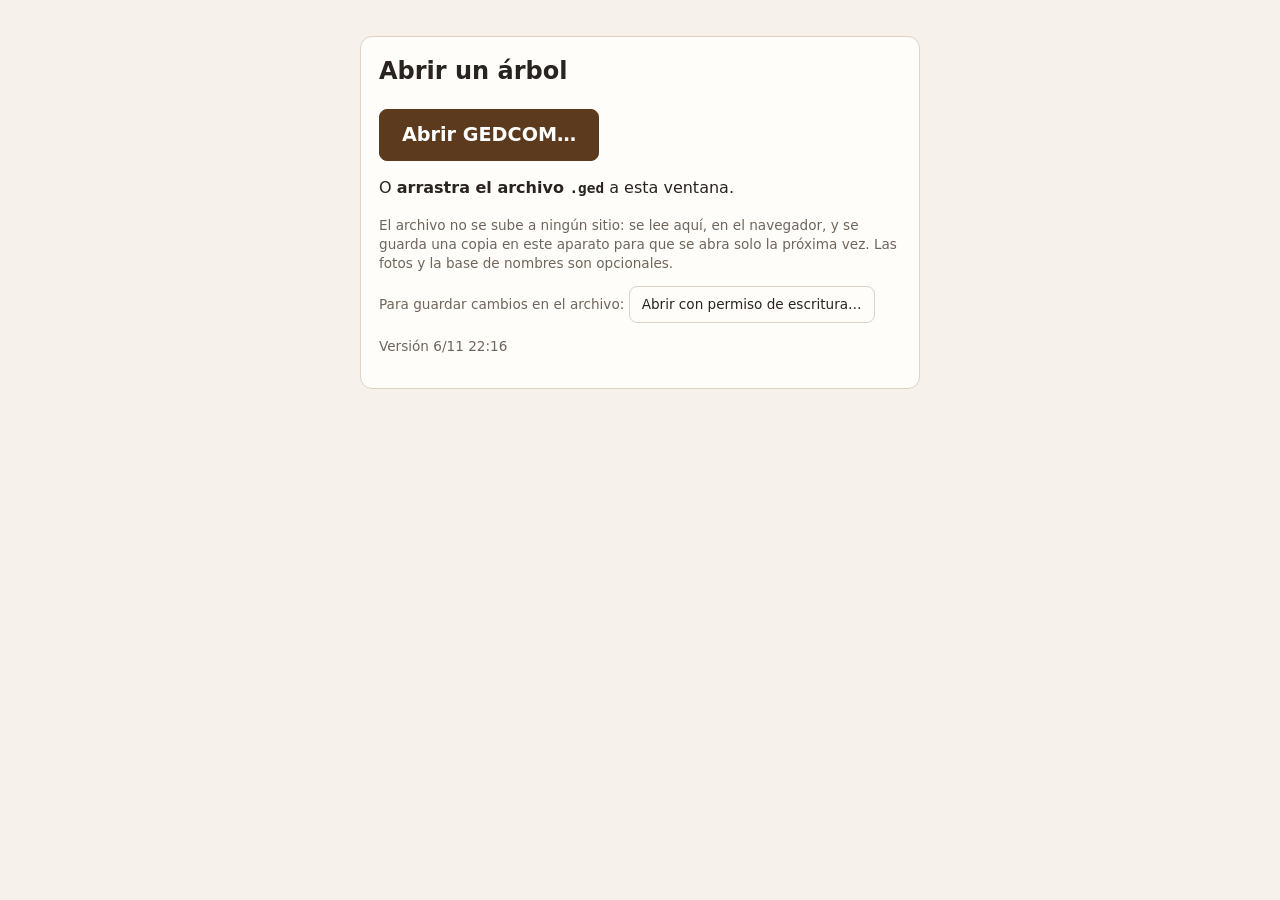
==== index.html @ 0ccf4cbb "Visor: al pulsar un nombre, el texto va a donde sale y resalta todas sus apariciones, con grafías an" ====
<!doctype html>
<html lang="es">
<head>
<meta charset="utf-8">
<meta name="viewport" content="width=device-width,initial-scale=1,viewport-fit=cover">
<meta name="theme-color" content="#5b3a1e">
<meta name="referrer" content="no-referrer">
<title>Árbol</title>
<link rel="manifest" href="manifest.webmanifest">
<link rel="apple-touch-icon" href="icono-192.png">
<link rel="stylesheet" href="app.css?v=202611062216">
<link rel="icon" href="data:image/svg+xml,%3Csvg xmlns='http://www.w3.org/2000/svg' viewBox='0 0 32 32'%3E%3Ccircle cx='16' cy='11' r='9' fill='%235b8a3a'/%3E%3Crect x='14' y='17' width='4' height='12' fill='%235b3a1e'/%3E%3C/svg%3E">
</head>
<body>
<header id="cabecera" hidden>
  <a class="logo" href="#/" title="Buscar">Árbol</a>
  <span id="version"></span>
  <input id="q" type="search" placeholder="Persona o documento: maria fernandez jubia 1734 (Intro: también en documentos)" autocomplete="off" autocapitalize="off" spellcheck="false" enterkeyhint="search">
  <span class="modos-cab">
    <button class="boton-cab modo" data-modo="familia" title="Vista de familia"><svg viewBox="0 0 24 24" aria-hidden="true" fill="currentColor"><circle cx="7" cy="5.5" r="2.6"/><path d="M2.8 16v-4.2A3.2 3.2 0 0 1 6 8.6h2a3.2 3.2 0 0 1 3.2 3.2V16z"/><circle cx="17" cy="5.5" r="2.6"/><path d="M12.8 16v-4.2A3.2 3.2 0 0 1 16 8.6h2a3.2 3.2 0 0 1 3.2 3.2V16z"/><circle cx="12" cy="15" r="2"/><path d="M8.8 22.5v-2.6a2.4 2.4 0 0 1 2.4-2.4h1.6a2.4 2.4 0 0 1 2.4 2.4v2.6z"/></svg><span>Familia</span></button>
    <button class="boton-cab modo" data-modo="arbol" title="Vista de árbol"><svg viewBox="0 0 24 24" aria-hidden="true"><g fill="none" stroke="currentColor" stroke-width="1.6"><path d="M4.5 6.5v2.5h5V6.5M14.5 6.5v2.5h5V6.5M7 9v3.5h10V9M12 12.5v3.5"/></g><g fill="currentColor"><circle cx="4.5" cy="4.5" r="2.2"/><circle cx="9.5" cy="4.5" r="2.2"/><circle cx="14.5" cy="4.5" r="2.2"/><circle cx="19.5" cy="4.5" r="2.2"/><circle cx="12" cy="19" r="2.8"/></g></svg><span>Árbol</span></button>
  </span>
  <span id="raices"></span>
  <button class="boton-cab" id="b-deshacer" hidden aria-label="Deshacer">↶</button>
  <button class="boton-cab editar" id="b-editar" hidden><svg viewBox="0 0 24 24" aria-hidden="true" fill="currentColor"><path d="M3 17.25V21h3.75L17.8 9.94l-3.75-3.75zM20.7 7.04a1 1 0 0 0 0-1.41l-2.34-2.34a1 1 0 0 0-1.41 0l-1.83 1.83 3.75 3.75z"/></svg><span>Editar</span></button>
  <a class="boton-cab" href="#/estadisticas" title="Estadísticas del árbol">📊</a>
  <a class="boton-cab" href="#/ajustes" title="Ajustes y abrir otro GEDCOM">⚙</a>
  <span id="estado"></span>
</header>
<main id="main"><div class="caja"><p class="cargando">Abriendo…</p></div></main>
<div id="visor" hidden></div>
<div id="dialogo" hidden></div>
<div id="flotante" hidden></div>
<noscript>Esta página necesita JavaScript.</noscript>
<script type="module" src="js/app.js?v=202611062216"></script>
</body>
</html>
---- app.css ----
:root {
  --fondo: #f6f1ea; --papel: #fffdf9; --tinta: #2a2420; --suave: #6f655c; --linea: #ddd2c4;
  --acento: #5b3a1e; --acento2: #8a5a2b; --h: #2f6690; --m: #a23b72; --u: #888;
  --hb: #eaf2f8; --mb: #f8ecf2; --ub: #f1f1f1; --aviso: #b00020; --ok: #2e7d32;
  color-scheme: light;
}
@media (prefers-color-scheme: dark) {
  :root:not([data-theme="light"]) {
    --fondo: #1c1916; --papel: #26221e; --tinta: #eee6dc; --suave: #b0a497; --linea: #3d3630;
    --acento: #d9a46c; --acento2: #e7b884; --h: #7fb3e0; --m: #e48bb8; --u: #aaa;
    --hb: #1f2b36; --mb: #35222c; --ub: #2c2c2c; --aviso: #ff6b81; --ok: #81c784;
    color-scheme: dark;
  }
}
:root[data-theme="dark"] {
  --fondo: #1c1916; --papel: #26221e; --tinta: #eee6dc; --suave: #b0a497; --linea: #3d3630;
  --acento: #d9a46c; --acento2: #e7b884; --h: #7fb3e0; --m: #e48bb8; --u: #aaa;
  --hb: #1f2b36; --mb: #35222c; --ub: #2c2c2c; --aviso: #ff6b81; --ok: #81c784;
  color-scheme: dark;
}
* { box-sizing: border-box; }
[hidden] { display: none !important; }
html { -webkit-text-size-adjust: 100%; }
body { margin: 0; background: var(--fondo); color: var(--tinta); font: 16px/1.4 system-ui, -apple-system, "Segoe UI", Roboto, sans-serif; }
body.con-visor { overflow: hidden; }
a { color: var(--acento2); }
code { font-size: .9em; word-break: break-all; }
button, .boton { font: inherit; padding: 8px 12px; border-radius: 8px; border: 1px solid var(--linea); background: var(--papel); color: var(--tinta); cursor: pointer; text-decoration: none; display: inline-block; }
button:disabled { opacity: .35; cursor: default; }
button.principal { background: var(--acento); color: #fff; border-color: var(--acento); font-weight: 600; }
input, select { font: inherit; width: 100%; padding: 9px 10px; border: 1px solid var(--linea); border-radius: 8px; background: var(--papel); color: var(--tinta); }
label { display: block; font-size: .85em; color: var(--suave); margin: 10px 0; }
label input, label select { margin-top: 4px; font-size: 16px; }
.peq { font-size: .85em; color: var(--suave); }
.aviso { color: var(--aviso); }
.nada { color: var(--suave); font-style: italic; margin: 8px 0; }
.cargando::before { content: ""; display: inline-block; width: 14px; height: 14px; margin-right: 8px; border: 2px solid var(--linea); border-top-color: var(--acento); border-radius: 50%; animation: gira 0.8s linear infinite; vertical-align: -2px; }
@keyframes gira { to { transform: rotate(360deg); } }

header { position: sticky; top: 0; z-index: 10; display: flex; gap: 6px; align-items: center; padding: 8px 16px; padding-top: max(8px, env(safe-area-inset-top)); background: var(--acento); }
header .logo { color: #fff; font-weight: 700; text-decoration: none; font-size: 1.05em; }
header input { flex: 1; min-width: 0; border: 0; font-size: 16px; }
.boton-cab { color: #fff; text-decoration: none; min-width: 34px; height: 38px; display: grid; place-items: center; border-radius: 8px; background: rgba(255,255,255,.15); font-weight: 600; }
#raices { display: contents; }
.acciones { margin: 12px 0 0; }
.acciones button { font-size: .9em; }
label.boton { color: inherit; font-size: 1em; margin: 0; }
label.boton.principal { background: var(--acento); color: #fff; border-color: var(--acento); font-weight: 600; }
#estado { position: absolute; right: 16px; bottom: -18px; font-size: .75em; color: var(--aviso); }
main { max-width: 1150px; margin: 0 auto; padding: 12px 16px 60px; }
.caja { max-width: 560px; margin: 24px auto; background: var(--papel); padding: 18px; border-radius: 12px; border: 1px solid var(--linea); }
.caja h2 { margin-top: 0; }

/* Buscador */
.filtros { display: grid; grid-template-columns: 2fr 1fr 1fr 2fr; gap: 8px; }
.filtros label { margin: 0 0 8px; }
@media (max-width: 640px) { .filtros { grid-template-columns: 1fr 1fr; } .filtros label:first-child, .filtros label:last-child { grid-column: span 2; } }
.filtros.arbol { grid-template-columns: 1.3fr 1.6fr 1.6fr 1fr 1fr 1.8fr; }
@media (max-width: 760px) { .filtros.arbol { grid-template-columns: 1fr 1fr; } .filtros.arbol label:first-child { grid-column: auto; } .filtros.arbol label:nth-child(3), .filtros.arbol label:last-child { grid-column: span 2; } }
.cuenta { color: var(--suave); font-size: .9em; margin: 6px 0; }
.lista { display: grid; grid-template-columns: repeat(auto-fill, minmax(280px, 1fr)); gap: 8px; }
.inicio { text-align: center; margin-top: 30px; color: var(--suave); }
.tarjeta-enlace { display: inline-block; margin: 6px; padding: 10px 14px; border-radius: 10px; background: var(--papel); border: 1px solid var(--linea); text-decoration: none; color: var(--tinta); font-weight: 600; }

/* Tarjetas de persona */
.tarjeta { display: flex; flex-direction: column; gap: 1px; padding: 9px 12px; border-radius: 10px; background: var(--papel); border: 1px solid var(--linea); border-left: 5px solid var(--u); text-decoration: none; color: var(--tinta); min-height: 54px; position: relative; }
.tarjeta:hover { border-color: var(--acento2); }
.tarjeta.sM { border-left-color: var(--h); } .tarjeta.sF { border-left-color: var(--m); }
.tarjeta.grande.sM { background: var(--hb); } .tarjeta.grande.sF { background: var(--mb); } .tarjeta.grande.sU { background: var(--ub); }
.tarjeta.grande { padding: 14px 16px; } .tarjeta.grande .nom { font-size: 1.3em; }
.tarjeta.vacia { color: var(--suave); font-style: italic; border-style: dashed; justify-content: center; }
.tarjeta .rol { font-size: .72em; text-transform: uppercase; letter-spacing: .04em; color: var(--suave); }
.tarjeta .nom b { font-weight: 650; }
.tarjeta .vida { font-size: .85em; color: var(--suave); }
.tarjeta .insig { display: flex; flex-wrap: wrap; gap: 4px; }
.tarjeta .insig:empty { display: none; }
.ahn { font-size: .7em; background: var(--acento); color: #fff; padding: 1px 5px; border-radius: 6px; white-space: nowrap; }

/* Vista de familia */
.familia { display: grid; grid-template-columns: 1fr 1.4fr; gap: 16px; align-items: start; }
.familia h3 { margin: 4px 0 8px; font-size: .9em; text-transform: uppercase; letter-spacing: .05em; color: var(--suave); }
.familia h4 { margin: 10px 0 6px; font-size: .85em; color: var(--suave); }
.col-padres { order: 2; } .col-centro { order: 1; }
.pareja { display: grid; grid-template-columns: 1fr 1fr; gap: 6px; }
.boda { margin: 4px 0 10px; font-size: .88em; color: var(--suave); }
.union { margin-top: 10px; padding: 10px; border: 1px solid var(--linea); border-radius: 12px; background: color-mix(in srgb, var(--papel) 60%, transparent); }
.hijos { display: grid; gap: 6px; padding-left: 12px; border-left: 2px solid var(--linea); }
.hijos h4 { margin: 4px 0 0; }
.hermanos { margin-top: 12px; } .hermanos summary { cursor: pointer; color: var(--suave); font-size: .9em; margin-bottom: 6px; }
.hermanos .tarjeta { margin-bottom: 6px; }
@media (max-width: 760px) {
  .familia { grid-template-columns: 1fr; gap: 10px; }
  .col-padres { order: 1; } .col-centro { order: 2; }
  .pareja .tarjeta { min-height: 0; padding: 7px 9px; font-size: .92em; }
}

/* Familia / Árbol (barra de arriba) */
.modos-cab { display: flex; gap: 4px; }
button.boton-cab { border: 0; color: #fff; font: inherit; font-weight: 600; cursor: pointer; padding: 0 10px; display: flex; gap: 6px; align-items: center; }
.boton-cab svg { width: 22px; height: 22px; }
.boton-cab.modo.activo { background: #fff; color: var(--acento); }
@media (max-width: 760px) { .boton-cab.modo span, .boton-cab.editar span { display: none; } button.boton-cab { padding: 0 8px; } }
button.pest { background: none; border: 0; border-bottom: 3px solid transparent; border-radius: 0; font: inherit; cursor: pointer; }
button.pest.activa { border-bottom-color: var(--acento); }
.fila.marcada { outline: 3px solid var(--acento); }

/* Base de nombres */
.pestanas.donde { margin: 0 0 10px; border-bottom: 1px solid var(--linea); }
.filtros.nombres { grid-template-columns: 1.5fr 2fr 2fr 1fr 1fr; }
@media (max-width: 640px) { .filtros.nombres { grid-template-columns: 1fr 1fr; } .filtros.nombres label:nth-child(3) { grid-column: span 2; } }
.mencion { padding: 8px 0; border-bottom: 1px solid var(--linea); }
.mencion .ctx { font-size: .88em; color: var(--suave); font-style: italic; margin: 3px 0; overflow-wrap: anywhere; }
.mencion .botones button { font-size: .82em; padding: 3px 8px; margin-top: 4px; }
.fiab { font-size: .72em; padding: 1px 6px; border-radius: 6px; color: #fff; background: var(--u); vertical-align: 1px; }
.fiab.seguro { background: var(--ok); } .fiab.pista { background: #c77c02; }
.eventos div { padding: 3px 0; border-bottom: 1px dotted var(--linea); }
.eventos .anio { display: inline-block; min-width: 3.2em; color: var(--suave); }
.caja-base { padding: 6px 0; }

/* Edición */
#dialogo { position: fixed; inset: 0; z-index: 60; background: rgba(0,0,0,.45); overflow: auto; padding: 16px; }
.caja.dialogo { max-width: 680px; margin: 3vh auto; }
.dialogo .dos { display: grid; grid-template-columns: 1fr 1fr; gap: 0 12px; }
@media (max-width: 560px) { .dialogo .dos { grid-template-columns: 1fr; } }
.dialogo label { margin: 6px 0; }
.dialogo .ged { display: block; font-size: .8em; color: var(--ok); min-height: 1.1em; font-family: ui-monospace, monospace; }
.dialogo .ged.mal { color: var(--aviso); }
.dialogo fieldset.sexo { border: 0; padding: 0; margin: 6px 0; display: flex; gap: 14px; align-items: center; }
.dialogo fieldset.sexo legend { font-size: .85em; color: var(--suave); float: left; margin-right: 8px; }
.dialogo fieldset.sexo label { display: inline-flex; gap: 4px; align-items: center; margin: 0; color: var(--tinta); font-size: .95em; }
.dialogo fieldset.sexo input { width: auto; margin: 0; }
.dialogo .pestanas { margin-bottom: 8px; }
.elegir { display: grid; gap: 4px; max-height: 40vh; overflow: auto; }
.elegir button { text-align: left; }
.elegir .elegir-tit { margin: 4px 0 0; font-weight: 600; }
.filtros-cita { display: grid; grid-template-columns: 1.4fr .6fr .6fr 1.2fr 1fr; gap: 6px; margin: 6px 0; font-size: .9em; }
.filtros-cita input, .filtros-cita select { width: 100%; min-width: 0; }
.check-cita { display: block; margin: 4px 0 6px; font-size: .9em; }
.check-cita input { width: auto; }
.doc-cita { max-height: 50vh; overflow: auto; border: 1px solid var(--linea); border-radius: 6px; padding: 8px; margin-bottom: 8px; }
.doc-cita .tira { display: flex; flex-wrap: wrap; gap: 4px; margin-bottom: 6px; }
.doc-cita .tira button { padding: 2px 8px; }
.doc-cita .tira button.activo { background: var(--acento); color: #fff; }
.doc-cita .foto-doc img { width: 100%; border-radius: 6px; }
.doc-cita .trans-doc { font-size: .9em; margin-top: 8px; }
@media (max-width: 600px) { .filtros-cita { grid-template-columns: 1fr 1fr; } }
.avisos .aviso { margin: 4px 0; }
.avisos button { font-size: .85em; padding: 3px 8px; margin: 2px; }
button.mas { font-size: .85em; padding: 6px 10px; border-style: dashed; color: var(--acento2); background: transparent; }
.tarjeta.vacia button.mas { width: 100%; }
.familia.editando .union { border-style: dashed; }
#flotante { position: fixed; left: 50%; bottom: 20px; transform: translateX(-50%); z-index: 70; background: var(--ok); color: #fff; padding: 10px 16px; border-radius: 10px; max-width: 90vw; box-shadow: 0 4px 14px rgba(0,0,0,.25); }
#flotante.malo { background: var(--aviso); }
#b-editar.activo { background: #ffe9a8; color: #5b3a1e; }

/* Citas */
.mencion button.si { color: var(--ok); border-color: var(--ok); }

/* Copias */
.copias .fila-rev .botones { display: inline-flex; margin-left: 8px; }
.diff .cambio { padding: 4px 0 4px 12px; border-left: 2px solid var(--linea); margin: 4px 0; }
.diff pre.ged { max-height: 240px; overflow: auto; background: var(--fondo); padding: 6px; }
label.check { display: flex; gap: 8px; align-items: center; color: var(--tinta); font-size: .95em; }
label.check input { width: auto; margin: 0; }

/* Alta desde una partida: documento a la izquierda, formulario a la derecha */
.caja.dialogo.partida { max-width: 1250px; display: grid; grid-template-columns: 1fr 1fr; gap: 16px; }
.dialogo.partida .doc-lado { position: sticky; top: 0; max-height: 92vh; overflow: auto; border-right: 1px solid var(--linea); padding-right: 12px; }
.dialogo.partida .tira { display: flex; flex-wrap: wrap; gap: 4px; margin-bottom: 6px; }
.dialogo.partida .tira button { padding: 2px 8px; }
.dialogo.partida .tira button.activo { background: var(--acento); color: #fff; }
.dialogo.partida .foto-doc img { width: 100%; border-radius: 6px; }
.dialogo.partida .trans-doc { font-size: .9em; margin-top: 8px; }
.pt-persona { border-top: 1px solid var(--linea); padding: 6px 0; }
.pt-persona .dos { gap: 6px; }
.pt-persona input { margin: 4px 0; }
.pt-cab { font-size: .92em; }
.pt-elegida { font-size: .85em; color: var(--ok); }
.pt-sug { font-size: .85em; }
.pt-sug button { margin: 2px; padding: 2px 8px; }
fieldset.doc-cita { border: 1px solid var(--linea); border-radius: 8px; margin: 8px 0; }
@media (max-width: 900px) { .caja.dialogo.partida { grid-template-columns: 1fr; } .dialogo.partida .doc-lado { position: static; max-height: 50vh; border-right: 0; } }

/* Investigar */
.pruebas { margin: 0 0 8px; font-size: .9em; display: flex; flex-wrap: wrap; gap: 4px 14px; }
.pruebas .prueba { white-space: nowrap; }
.grado.gN { background: transparent; color: var(--suave); border: 1px solid var(--linea); }
.hecho .et .grado { margin: 0 0 0 6px; font-size: .72em; }
table.falta-probar { border-collapse: collapse; width: 100%; font-size: .9em; }
table.falta-probar td, table.falta-probar th { border-bottom: 1px solid var(--linea); padding: 4px 6px; text-align: left; }
table.falta-probar td.num { color: var(--suave); text-align: right; white-space: nowrap; }
table.solo-huecos tr.completo { display: none; }
.parentesco-raiz { margin: 8px 0 0; font-size: .9em; color: var(--suave); }
.parentesco-raiz b { color: var(--tinta); }
ol.camino li { margin: 3px 0; }
.crono .hecho.propio .dato { font-weight: 600; }
.crono .edad { color: var(--acento2); font-size: .85em; margin-left: 4px; }
.tarea { display: inline-block; font-size: .75em; color: #fff; background: #c77c02; border-radius: 6px; padding: 1px 6px; margin-top: 4px; }
.encaje.si { color: var(--ok); } .encaje.no { color: var(--aviso); }
.grupo-lugar { display: flex; flex-wrap: wrap; gap: 4px 14px; align-items: center; }
mark { background: #ffe9a8; color: inherit; }

/* Revisar */
.raiz-rev { display: inline-flex; gap: 8px; align-items: center; margin: 8px 0; color: var(--tinta); font-size: .95em; }
.raiz-rev select { width: auto; margin: 0; }
.fila-rev { padding: 6px 0; border-bottom: 1px solid var(--linea); }
.fila-rev .num { display: inline-block; min-width: 4em; color: var(--suave); text-align: right; margin-right: 8px; font-size: .9em; }
.fila-rev .falta { font-size: .8em; color: #fff; background: #c77c02; border-radius: 6px; padding: 1px 6px; margin-left: 6px; }
.grav { font-size: .75em; color: #fff; border-radius: 6px; padding: 1px 6px; margin-right: 6px; }
.grav.g1 { background: var(--aviso); } .grav.g2 { background: #c77c02; }
.fila-rev.dup { display: grid; grid-template-columns: 1fr 1fr auto; gap: 10px; align-items: center; }
@media (max-width: 640px) { .fila-rev.dup { grid-template-columns: 1fr; } }

/* Edición: quitar enlaces, hechos, notas, fusión */
.con-quitar { position: relative; }
.con-quitar .tarjeta { padding-right: 34px; }
button.quitar { position: absolute; top: 6px; right: 6px; width: 26px; height: 26px; padding: 0; border-radius: 50%; font-size: .8em; color: var(--aviso); background: var(--papel); border: 1px solid var(--linea); }
p.botones button.quitar { position: static; width: auto; height: auto; padding: 4px 10px; border-radius: 8px; }
.hecho .ed { grid-column: 1 / -1; display: flex; gap: 6px; }
.hecho .ed button { padding: 2px 10px; }
.nota .botones { margin-top: 6px; }
.dialogo textarea { width: 100%; font: inherit; padding: 8px; border: 1px solid var(--linea); border-radius: 8px; background: var(--papel); color: var(--tinta); }
table.fusion { width: 100%; border-collapse: collapse; font-size: .9em; margin: 10px 0; }
table.fusion th, table.fusion td { border-bottom: 1px solid var(--linea); padding: 5px 6px; text-align: left; vertical-align: top; }
table.fusion label { display: flex; gap: 6px; align-items: flex-start; margin: 0; color: var(--tinta); font-size: 1em; }
table.fusion input { width: auto; margin: 2px 0 0; }

/* Imprimir */
a.boton.imprimir { font-size: .8em; font-weight: 600; margin-left: 10px; vertical-align: middle; }
.opciones { grid-template-columns: repeat(4, 1fr); }
.opciones .ancho { grid-column: 1 / -1; }
@media (max-width: 640px) { .opciones { grid-template-columns: 1fr 1fr; } }
.previa { background: #fff; border: 1px solid var(--linea); border-radius: 8px; padding: 8px; overflow: auto; }
.previa svg { width: 100%; height: auto; display: block; }

.imprimir-vista:not([data-tipo="mural"]) .solo-mural, .imprimir-vista[data-tipo="mural"] .solo-normal, .imprimir-vista:not([data-papel="medida"]) .solo-medida { display: none; }
.opciones details { margin: 0 0 8px; font-size: .9em; }
.opciones textarea { width: 100%; font: 14px/1.4 ui-monospace, monospace; padding: 8px; border: 1px solid var(--linea); border-radius: 8px; background: var(--papel); color: var(--tinta); }
.acciones label.rotulo { display: inline-flex; gap: 6px; align-items: center; margin: 0 0 0 8px; font-size: .9em; }
.acciones label.rotulo input { width: min(340px, 60vw); padding: 6px 8px; margin: 0; }

/* Árboles */
.tit-arbol { font-size: 1.1em; margin: 4px 0 10px; }
.grafico { display: grid; grid-template-columns: repeat(5, minmax(150px, 1fr)); gap: 4px 10px; align-items: center; overflow-x: auto; }
.caja-arbol { position: relative; background: var(--papel); border: 1px solid var(--linea); border-left: 4px solid var(--u); border-radius: 8px; padding: 5px 8px; font-size: .85em; min-height: 40px; align-self: center; }
.caja-arbol.sM { border-left-color: var(--h); } .caja-arbol.sF { border-left-color: var(--m); }
.caja-arbol.vacia { border-style: dashed; color: var(--suave); background: transparent; }
.caja-arbol a { color: var(--tinta); text-decoration: none; display: flex; flex-direction: column; }
.caja-arbol .num, .fila .num { font-size: .75em; color: var(--suave); }
.caja-arbol .vida, .fila .vida { font-size: .85em; color: var(--suave); }
.caja-arbol:has(.seguir) { padding-right: 26px; }
.caja-arbol .seguir { position: absolute; right: 4px; top: 50%; transform: translateY(-50%); font-size: 1.3em; color: var(--acento2); padding: 4px; pointer-events: none; }
.ir-num { display: flex; gap: 8px; align-items: end; margin-bottom: 8px; }
.ir-num label { margin: 0; flex: 0 1 220px; }
.gen { border-bottom: 1px solid var(--linea); padding: 6px 0; }
.gen summary { cursor: pointer; padding: 4px 0; }
.fila { display: grid; grid-template-columns: 52px 1fr; gap: 0 8px; padding: 6px 4px; text-decoration: none; color: var(--tinta); border-left: 4px solid var(--u); margin: 3px 0; background: var(--papel); border-radius: 6px; }
.fila.sM { border-left-color: var(--h); } .fila.sF { border-left-color: var(--m); }
.fila .num { grid-row: span 2; align-self: center; text-align: right; font-size: .85em; }
.fila:target { outline: 2px solid var(--acento); }
ul.desc, ul.desc ul { list-style: none; padding-left: 18px; margin: 2px 0; border-left: 1px dotted var(--linea); }
ul.desc { padding-left: 0; border: 0; }
ul.desc li { margin: 4px 0; }
ul.desc a { text-decoration: none; }
ul.desc a.sM b { color: var(--h); } ul.desc a.sF b { color: var(--m); }
ul.desc summary { cursor: pointer; }

.fila { grid-template-columns: auto 1fr; }
.fila .num { min-width: 52px; }
/* Gráfico de descendientes: cada persona arriba, a la altura de su primer hijo */
.grafico-desc { overflow-x: auto; padding: 4px 0 10px; }
.grafico-desc .dn { display: flex; align-items: flex-start; }
.grafico-desc .caja-arbol { display: flex; flex-direction: column; text-decoration: none; color: var(--tinta); width: 200px; margin: 3px 0; flex: none; align-self: flex-start; }
.grafico-desc .cony { font-size: .8em; color: var(--suave); }
.grafico-desc .mas-desc { font-size: .78em; color: var(--acento2); }
.grafico-desc .ch { display: flex; flex-direction: column; padding-left: 14px; position: relative; }
.grafico-desc .ch::before { content: ''; position: absolute; left: 0; top: 24px; width: 14px; border-top: 1px solid var(--linea); }
.grafico-desc .ch > .dn { position: relative; padding-left: 14px; }
.grafico-desc .ch > .dn::before { content: ''; position: absolute; left: 0; top: 0; bottom: 0; border-left: 1px solid var(--linea); }
.grafico-desc .ch > .dn:first-child::before { top: 24px; }
.grafico-desc .ch > .dn:last-child::before { bottom: auto; height: 24px; }
.grafico-desc .ch > .dn:only-child::before { display: none; }
.grafico-desc .ch > .dn::after { content: ''; position: absolute; left: 0; top: 24px; width: 14px; border-top: 1px solid var(--linea); }
@media (max-width: 760px) { .grafico-desc .caja-arbol { width: 160px; font-size: .9em; } }

/* Detalle */
.detalle { margin-top: 18px; background: var(--papel); border: 1px solid var(--linea); border-radius: 12px; overflow: hidden; }
.pestanas { display: flex; overflow-x: auto; border-bottom: 1px solid var(--linea); }
.pest { padding: 11px 14px; text-decoration: none; color: var(--suave); white-space: nowrap; border-bottom: 3px solid transparent; }
.pest.activa { color: var(--tinta); border-bottom-color: var(--acento); font-weight: 600; }
.cuerpo { padding: 12px 14px; }
.hecho { display: grid; grid-template-columns: 150px 1fr; gap: 2px 12px; padding: 7px 0; border-bottom: 1px solid var(--linea); }
.hecho:last-child { border-bottom: 0; }
.hecho .et { color: var(--suave); font-size: .9em; }
.hecho .nh, .hecho .fh { grid-column: 2; font-size: .88em; color: var(--suave); }
.hecho .fh { font-style: italic; }
@media (max-width: 520px) { .hecho { grid-template-columns: 1fr; } .hecho .nh, .hecho .fh { grid-column: 1; } }
.nota { white-space: normal; padding: 10px 0; border-bottom: 1px solid var(--linea); overflow-wrap: anywhere; }
pre.ged { font-size: 12px; overflow-x: auto; white-space: pre-wrap; overflow-wrap: anywhere; margin: 0; }
.doc { padding: 10px 0 14px; border-bottom: 1px solid var(--linea); }
.doc:last-child { border-bottom: 0; }
.doc h4 { margin: 0 0 4px; font-size: 1em; }
.doc .publ { margin: 0 0 4px; font-size: .85em; color: var(--suave); }
.citas { margin: 4px 0 8px; padding-left: 20px; font-size: .92em; }
.pag { color: var(--suave); font-size: .9em; }
.grado { display: inline-block; min-width: 22px; text-align: center; margin-right: 8px; border-radius: 6px; color: #fff; font-size: .8em; padding: 1px 5px; background: var(--u); }
.grado.gA { background: var(--ok); } .grado.gB { background: #c77c02; } .grado.gC { background: #8d6e63; }
.botones { display: flex; flex-wrap: wrap; gap: 6px; }
.botones button { font-size: .9em; padding: 6px 10px; }
.galeria { display: grid; grid-template-columns: repeat(auto-fill, minmax(110px, 1fr)); gap: 6px; margin-top: 8px; }
.galeria:empty { display: none; }
.mini { padding: 4px; display: flex; flex-direction: column; align-items: center; gap: 3px; min-height: 120px; justify-content: center; }
.mini img { max-width: 100%; max-height: 130px; border-radius: 4px; }
.mini small { font-size: .7em; color: var(--suave); overflow: hidden; text-overflow: ellipsis; white-space: nowrap; max-width: 100%; }
.mini .ext { font-size: .8em; color: var(--suave); text-transform: uppercase; }
.ndoc { margin-top: 8px; font-size: .85em; color: var(--suave); }

/* Visor de fotos y transcripciones */
#visor { position: fixed; inset: 0; z-index: 50; background: var(--fondo); display: flex; flex-direction: column; }
#visor[hidden] { display: none; }
.barra { display: flex; gap: 6px; align-items: center; padding: 8px 12px; padding-top: max(8px, env(safe-area-inset-top)); background: var(--acento); color: #fff; }
.barra button { background: rgba(255,255,255,.15); color: #fff; border: 0; min-width: 40px; height: 38px; font-size: 1.1em; }
.barra .tit { flex: 1; min-width: 0; overflow: hidden; text-overflow: ellipsis; white-space: nowrap; font-size: .9em; }
.md { max-width: 75ch; overflow-wrap: anywhere; }
.md blockquote { margin: 8px 0; padding: 4px 12px; border-left: 3px solid var(--linea); color: var(--suave); }
.md table, table.yaml { border-collapse: collapse; font-size: .88em; margin: 8px 0; }
.md td, .md th, table.yaml td, table.yaml th { border: 1px solid var(--linea); padding: 3px 6px; text-align: left; vertical-align: top; }
table.yaml th { color: var(--suave); font-weight: 500; white-space: nowrap; }
details.yaml summary { cursor: pointer; color: var(--suave); font-size: .85em; }
.tabla { overflow-x: auto; }
hr { border: 0; border-top: 1px solid var(--linea); margin: 16px 0; }

/* Exportar a Excel */
.exportar { margin: .6em 0 } .exportar:empty { display: none }
.arboles-hechos { margin: 1em 0 } .arboles-hechos > summary { cursor: pointer; color: var(--suave, #666) }
.mencion .repes { color: #7a5a2a }
.resumen-busqueda { margin: .6em 0; padding: 8px 10px; background: var(--papel, #fffaf0); border: 1px solid var(--linea); border-radius: 6px; }
.resumen-busqueda a { display: inline-block; margin-left: .5em; }
.mas-resultados { margin: .6em 0; } .mas-resultados button { margin-left: .5em; }
.falta-dato { color: #7a5a2a; font-style: italic; font-size: .9em; }
.filtros.nombres select { width: 100%; }
.filtros.nombres .doble { grid-column: span 2; } .filtros.nombres .triple { grid-column: span 3; }
@media (max-width: 640px) { .filtros.nombres .doble, .filtros.nombres .triple { grid-column: span 2; } }

/* Abrir GEDCOM y estadísticas */
a.boton.principal { background: var(--acento); color: #fff; border-color: var(--acento); font-weight: 600; }
.boton.grande { font-size: 1.2em; padding: 12px 22px; }
body.soltar::after { content: 'Suelta aquí el archivo GEDCOM'; position: fixed; inset: 12px; border: 4px dashed var(--acento); border-radius: 16px;
  background: rgba(255,255,255,.85); display: grid; place-items: center; font-size: 1.6em; font-weight: 600; color: var(--acento); z-index: 99; pointer-events: none; }
.caja.ancha { max-width: 980px; }
.estadisticas section { margin: 18px 0; }
.estadisticas section.dos { display: grid; grid-template-columns: 1fr 1fr; gap: 20px; }
@media (max-width: 700px) { .estadisticas section.dos { grid-template-columns: 1fr; } }
table.estad { border-collapse: collapse; width: 100%; font-size: .92em; }
table.estad th, table.estad td { border-bottom: 1px solid var(--linea); padding: 4px 6px; text-align: left; vertical-align: top; }
table.estad td.num { text-align: right; white-space: nowrap; font-variant-numeric: tabular-nums; }
.estadisticas .bien { color: #2e7d32; font-weight: 600; }
.lista-apellidos { line-height: 1.8; }
.barras .barra { display: grid; grid-template-columns: 4.5em 1fr 4em; gap: 8px; align-items: center; font-size: .9em; margin: 2px 0; }
.barras .b { display: block; height: 12px; background: var(--acento); border-radius: 3px; }
.barras .n { text-align: right; color: var(--suave); }
.ir-docs { margin: .4em 0 .8em; } .mas-en-doc { margin: 4px 0; } .mas-en-doc > summary { cursor: pointer; color: var(--suave); } .mas-en-doc > div { margin: 3px 0 3px 1em; }
#version { color: #fff; opacity: .85; font-size: .78em; white-space: nowrap; }
@media (max-width: 640px) { #version { display: none; } }

.filtros.otros { grid-template-columns: repeat(4, 1fr); } .filtros.otros select { width: 100%; }
@media (max-width: 640px) { .filtros.otros { grid-template-columns: 1fr 1fr; } .filtros.otros label:first-child, .filtros.otros label:last-child { grid-column: auto; } }
.casillas { display: flex; flex-wrap: wrap; gap: 4px 16px; align-items: center; margin: 2px 0 10px; } .casilla { display: inline-flex; gap: 5px; align-items: center; margin: 0; }
.casillas .peq { margin-left: auto; }

.resultados { display: grid; grid-template-columns: minmax(0, 2fr) minmax(0, 1fr); gap: 20px; align-items: start; }
.resultados > * { min-width: 0; }
#res-arbol .lista { display: grid; grid-template-columns: 1fr; gap: 6px; }
#res-arbol h3:first-child, #n-res h3:first-child { margin-top: 0; }
@media (max-width: 860px) { .resultados { grid-template-columns: minmax(0, 1fr); } #res-arbol { order: -1; } }
.casilla { white-space: nowrap; flex-direction: row; } .casilla input { width: auto; margin: 0; }

#n-res .resumen-busqueda { margin: 0 0 4px; padding: 5px 8px; font-size: .92em; } #n-res details.peq { margin: 0 0 4px; }
#n-res h3:first-child, #res-arbol h3:first-child { margin-bottom: 6px; }
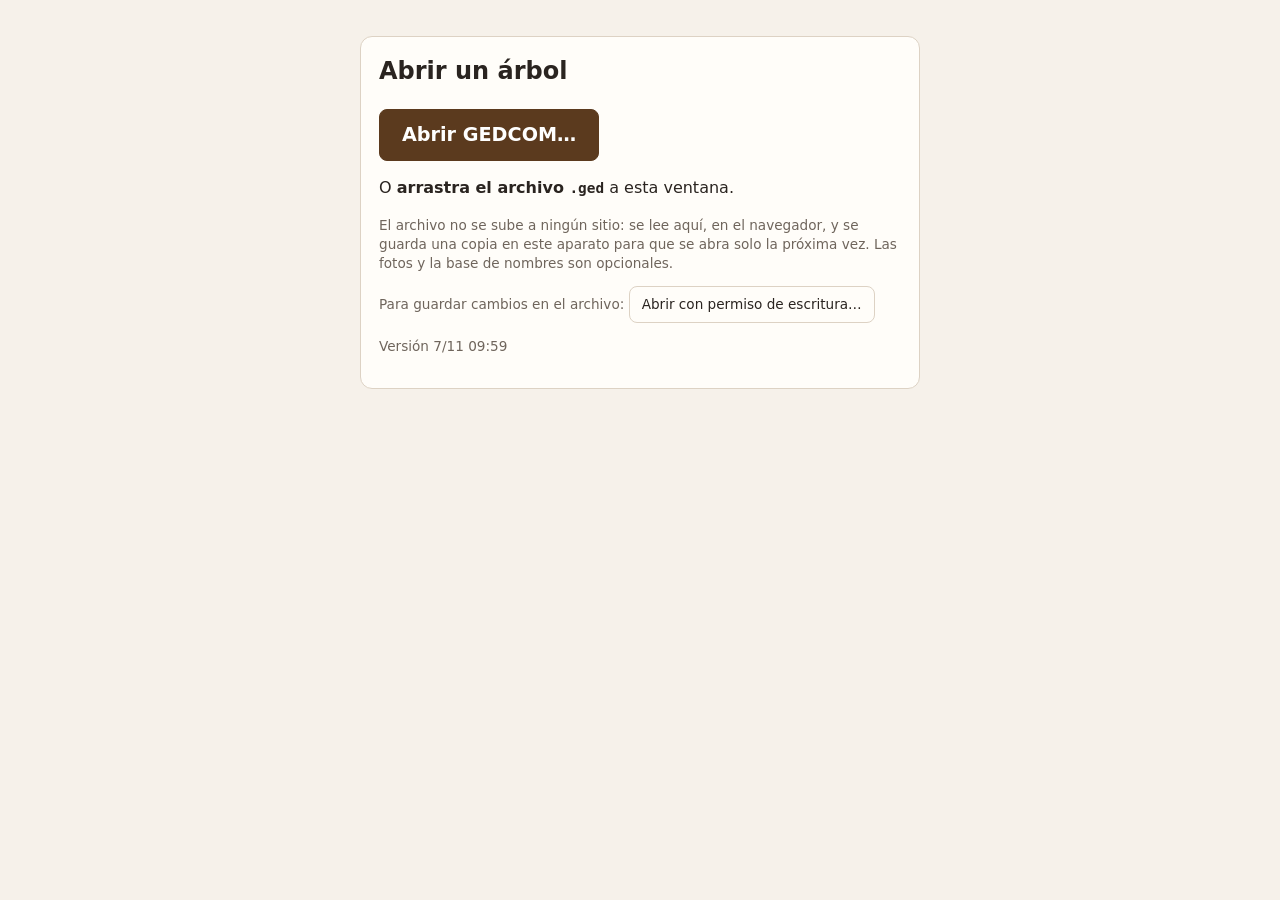
==== commit 65dbc6d3: "Buscar por lugar: también en las bodas y en los documentos que citan a la persona Co-Authored-By: Cl" ====
--- a/index.html
+++ b/index.html
@@ -8,7 +8,7 @@
 <title>Árbol</title>
 <link rel="manifest" href="manifest.webmanifest">
 <link rel="apple-touch-icon" href="icono-192.png">
-<link rel="stylesheet" href="app.css?v=202611062216">
+<link rel="stylesheet" href="app.css?v=202611070959">
 <link rel="icon" href="data:image/svg+xml,%3Csvg xmlns='http://www.w3.org/2000/svg' viewBox='0 0 32 32'%3E%3Ccircle cx='16' cy='11' r='9' fill='%235b8a3a'/%3E%3Crect x='14' y='17' width='4' height='12' fill='%235b3a1e'/%3E%3C/svg%3E">
 </head>
 <body>
@@ -32,6 +32,6 @@
 <div id="dialogo" hidden></div>
 <div id="flotante" hidden></div>
 <noscript>Esta página necesita JavaScript.</noscript>
-<script type="module" src="js/app.js?v=202611062216"></script>
+<script type="module" src="js/app.js?v=202611070959"></script>
 </body>
 </html>
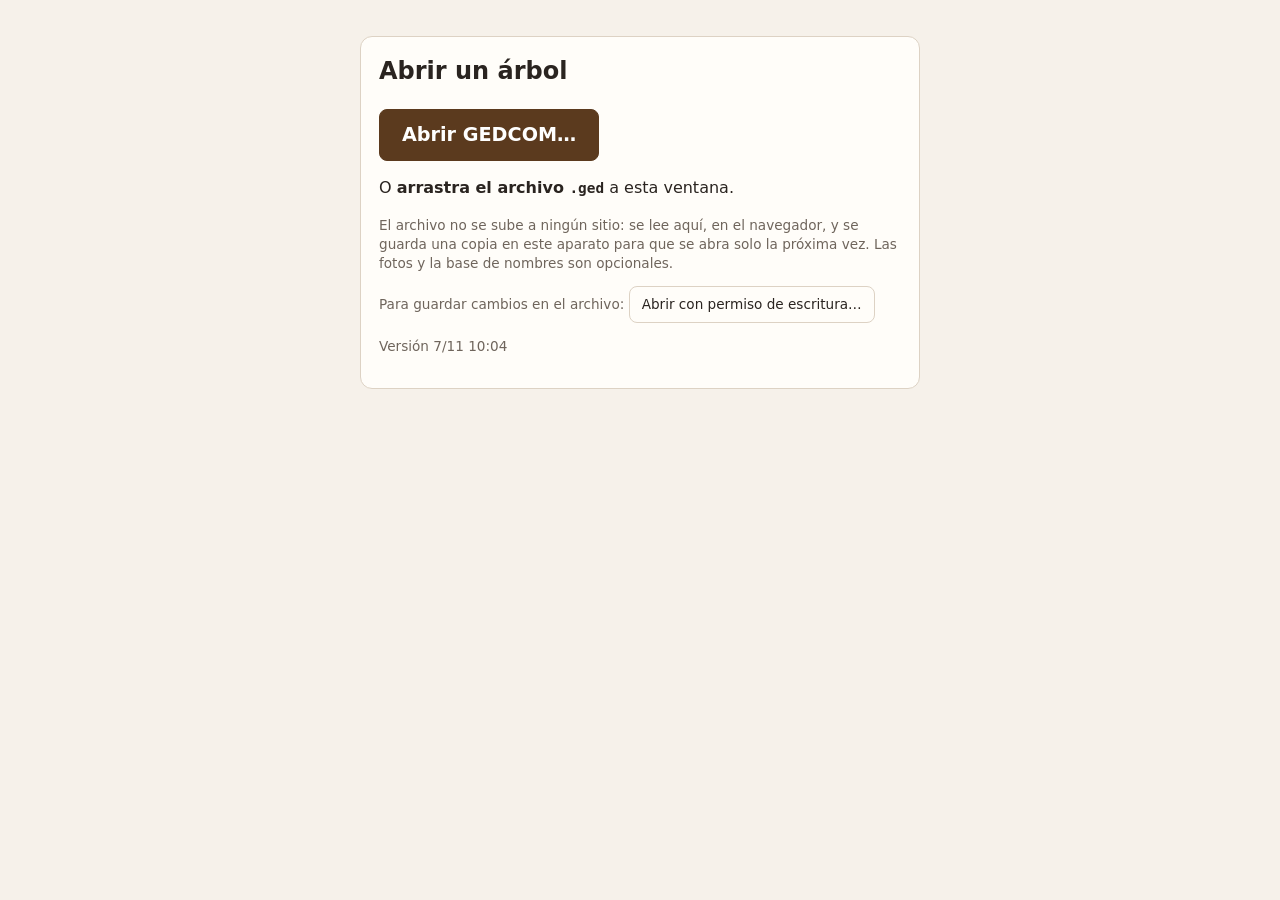
==== commit 914d76d0: "Documentos de una persona: solo la página citada y su transcripción, y el documento entero aparte Co" ====
--- a/index.html
+++ b/index.html
@@ -8,7 +8,7 @@
 <title>Árbol</title>
 <link rel="manifest" href="manifest.webmanifest">
 <link rel="apple-touch-icon" href="icono-192.png">
-<link rel="stylesheet" href="app.css?v=202611070959">
+<link rel="stylesheet" href="app.css?v=202611071004">
 <link rel="icon" href="data:image/svg+xml,%3Csvg xmlns='http://www.w3.org/2000/svg' viewBox='0 0 32 32'%3E%3Ccircle cx='16' cy='11' r='9' fill='%235b8a3a'/%3E%3Crect x='14' y='17' width='4' height='12' fill='%235b3a1e'/%3E%3C/svg%3E">
 </head>
 <body>
@@ -32,6 +32,6 @@
 <div id="dialogo" hidden></div>
 <div id="flotante" hidden></div>
 <noscript>Esta página necesita JavaScript.</noscript>
-<script type="module" src="js/app.js?v=202611070959"></script>
+<script type="module" src="js/app.js?v=202611071004"></script>
 </body>
 </html>
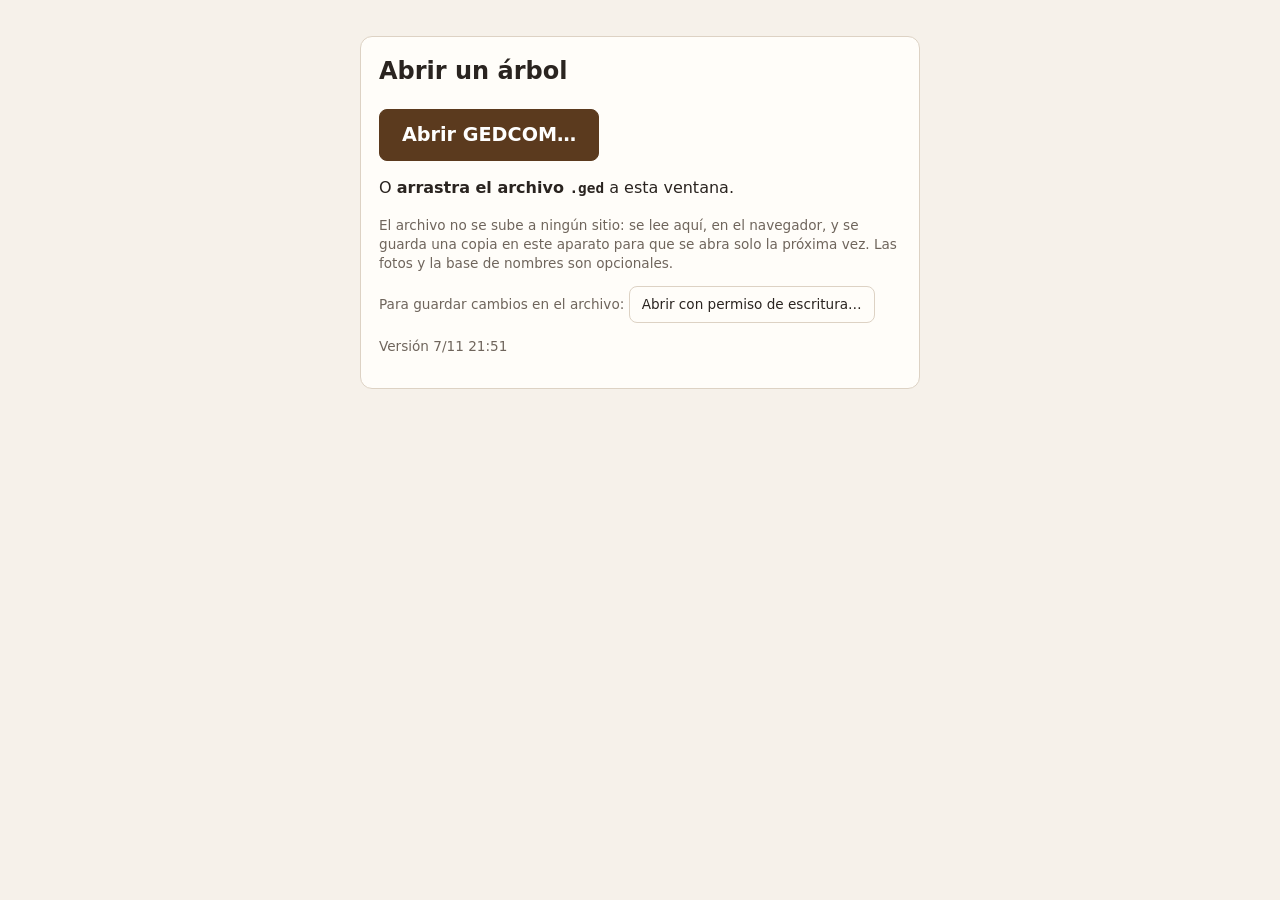
==== commit ad860775: "Buscador: los documentos y citas que aún no están en la base de nombres salen al momento, desde el G" ====
--- a/index.html
+++ b/index.html
@@ -8,7 +8,7 @@
 <title>Árbol</title>
 <link rel="manifest" href="manifest.webmanifest">
 <link rel="apple-touch-icon" href="icono-192.png">
-<link rel="stylesheet" href="app.css?v=202611071004">
+<link rel="stylesheet" href="app.css?v=202611072151">
 <link rel="icon" href="data:image/svg+xml,%3Csvg xmlns='http://www.w3.org/2000/svg' viewBox='0 0 32 32'%3E%3Ccircle cx='16' cy='11' r='9' fill='%235b8a3a'/%3E%3Crect x='14' y='17' width='4' height='12' fill='%235b3a1e'/%3E%3C/svg%3E">
 </head>
 <body>
@@ -32,6 +32,6 @@
 <div id="dialogo" hidden></div>
 <div id="flotante" hidden></div>
 <noscript>Esta página necesita JavaScript.</noscript>
-<script type="module" src="js/app.js?v=202611071004"></script>
+<script type="module" src="js/app.js?v=202611072151"></script>
 </body>
 </html>
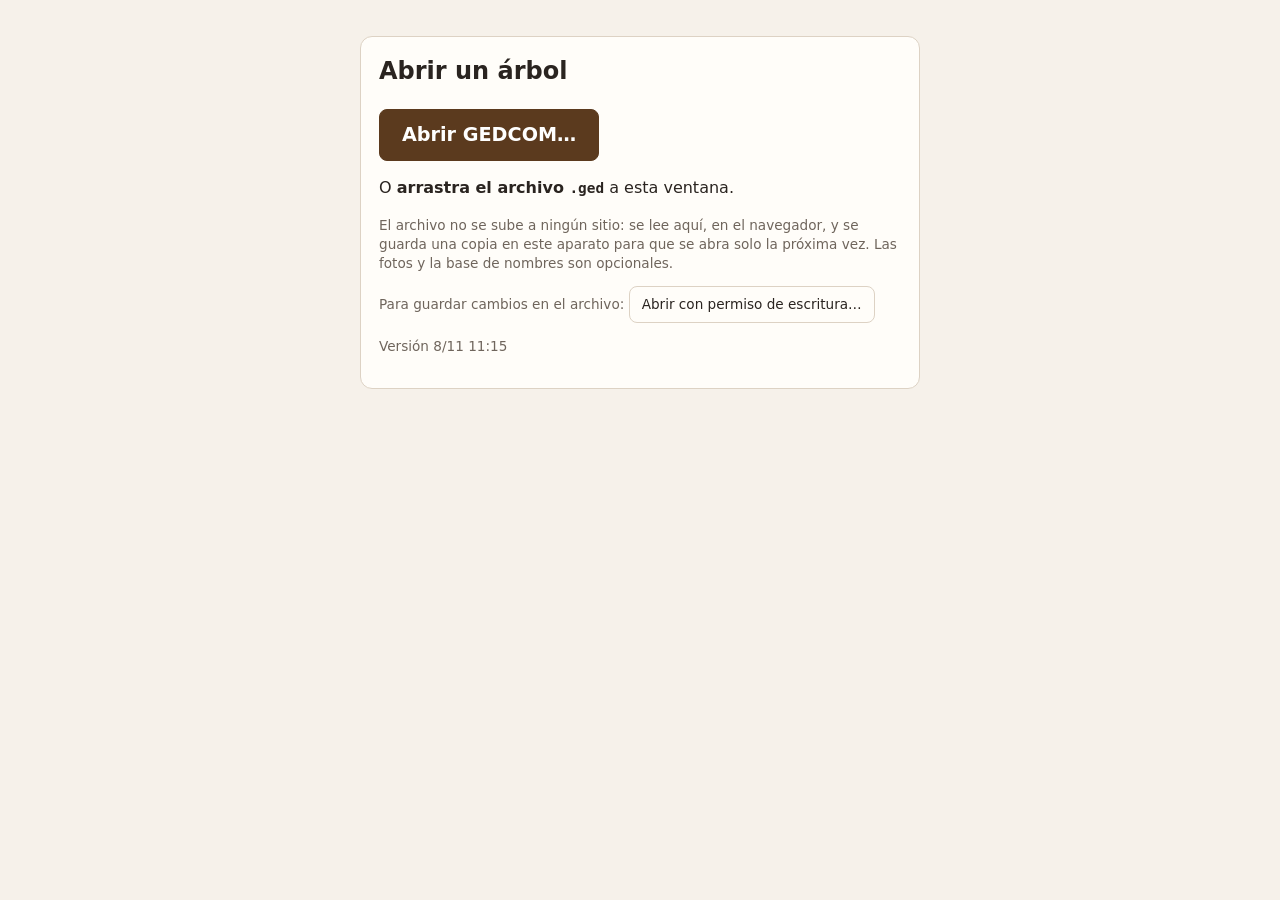
==== commit f775b6bb: "Ficha de persona en tres columnas: documentos siempre a la vista, resumen bajo el nombre, hijos y he" ====
--- a/index.html
+++ b/index.html
@@ -8,7 +8,7 @@
 <title>Árbol</title>
 <link rel="manifest" href="manifest.webmanifest">
 <link rel="apple-touch-icon" href="icono-192.png">
-<link rel="stylesheet" href="app.css?v=202611072151">
+<link rel="stylesheet" href="app.css?v=202611081115">
 <link rel="icon" href="data:image/svg+xml,%3Csvg xmlns='http://www.w3.org/2000/svg' viewBox='0 0 32 32'%3E%3Ccircle cx='16' cy='11' r='9' fill='%235b8a3a'/%3E%3Crect x='14' y='17' width='4' height='12' fill='%235b3a1e'/%3E%3C/svg%3E">
 </head>
 <body>
@@ -32,6 +32,6 @@
 <div id="dialogo" hidden></div>
 <div id="flotante" hidden></div>
 <noscript>Esta página necesita JavaScript.</noscript>
-<script type="module" src="js/app.js?v=202611072151"></script>
+<script type="module" src="js/app.js?v=202611081115"></script>
 </body>
 </html>
--- a/app.css
+++ b/app.css
@@ -77,21 +77,76 @@
 .ahn { font-size: .7em; background: var(--acento); color: #fff; padding: 1px 5px; border-radius: 6px; white-space: nowrap; }
 
 /* Vista de familia */
-.familia { display: grid; grid-template-columns: 1fr 1.4fr; gap: 16px; align-items: start; }
-.familia h3 { margin: 4px 0 8px; font-size: .9em; text-transform: uppercase; letter-spacing: .05em; color: var(--suave); }
+/* Ficha de persona: una columna en el móvil; dos (familia | datos y documentos) en pantalla media;
+   tres (familia | datos | documentos) en pantalla ancha, con los documentos fijos al bajar. */
+main:has(> .persona) { max-width: 2100px; }
+.persona { display: grid; gap: 16px; align-items: start; grid-template-columns: minmax(0, 1fr); }
+.persona > * { min-width: 0; }
+@media (min-width: 900px) {
+  .persona { grid-template-columns: minmax(0, 1fr) minmax(0, 1.1fr); grid-template-areas: "fam datos" "fam docs"; grid-template-rows: auto 1fr; }
+  .persona > .col-fam { grid-area: fam; } .persona > .detalle { grid-area: datos; } .persona > .panel-docs { grid-area: docs; }
+}
+@media (min-width: 1300px) {
+  .persona { grid-template-columns: minmax(0, 1fr) minmax(0, 1fr) minmax(0, 1.1fr); grid-template-areas: "fam datos docs"; grid-template-rows: auto; }
+  .persona > .panel-docs { position: sticky; top: calc(var(--alto-cab, 56px) + 8px); max-height: calc(100vh - var(--alto-cab, 56px) - 16px); overflow-y: auto; }
+}
+.panel-docs { background: var(--papel); border: 1px solid var(--linea); border-radius: 12px; }
+.cab-docs { display: flex; flex-wrap: wrap; align-items: center; justify-content: space-between; gap: 6px; padding: 10px 14px 8px; border-bottom: 1px solid var(--linea); position: sticky; top: 0; background: var(--papel); z-index: 1; }
+.cab-docs h3 { margin: 0; font-size: .9em; text-transform: uppercase; letter-spacing: .05em; color: var(--suave); }
+.cab-docs .botones button { font-size: .8em; padding: 4px 8px; }
+.panel-docs .cuerpo { padding: 4px 14px 10px; }
+
+.familia { display: block; }
+.familia h3 { margin: 16px 0 8px; font-size: .9em; text-transform: uppercase; letter-spacing: .05em; color: var(--suave); }
 .familia h4 { margin: 10px 0 6px; font-size: .85em; color: var(--suave); }
-.col-padres { order: 2; } .col-centro { order: 1; }
-.pareja { display: grid; grid-template-columns: 1fr 1fr; gap: 6px; }
+.cab-ficha { position: relative; }
+.cab-ficha .tarjeta.grande { padding-right: 52px; }
+.menu-ficha { position: absolute; top: 8px; right: 8px; }
+.menu-ficha > summary { list-style: none; cursor: pointer; width: 34px; height: 34px; display: grid; place-items: center; border-radius: 8px; border: 1px solid var(--linea); background: var(--papel); color: var(--suave); font-size: 1.2em; line-height: 1; }
+.menu-ficha > summary::-webkit-details-marker { display: none; }
+.menu-ficha[open] > summary { color: var(--tinta); border-color: var(--acento2); }
+.menu-cuerpo { position: absolute; right: 0; top: 40px; z-index: 20; width: max-content; max-width: min(340px, 86vw); display: flex; flex-direction: column; gap: 4px; padding: 8px; background: var(--papel); border: 1px solid var(--linea); border-radius: 10px; box-shadow: 0 6px 20px rgba(0,0,0,.18); }
+.menu-cuerpo button { text-align: left; font-size: .9em; padding: 7px 10px; }
+.menu-cuerpo button.mas { border-style: solid; }
+.menu-cuerpo label.rotulo { margin: 4px 0 0; font-size: .85em; }
+.menu-cuerpo label.rotulo input { margin-top: 3px; padding: 6px 8px; }
+
+.resumen { margin: 8px 0 0; padding: 8px 12px; background: var(--papel); border: 1px solid var(--linea); border-radius: 10px; font-size: .92em; }
+.resumen .r { display: grid; grid-template-columns: 92px auto 1fr; column-gap: 8px; align-items: baseline; padding: 2px 0; }
+.resumen .et { color: var(--suave); font-size: .9em; }
+.resumen .grado { margin: 0; font-size: .75em; }
+.resumen .falta { color: var(--suave); font-style: italic; }
+.resumen .con { color: var(--suave); font-size: .9em; }
+.parentesco-raiz { margin: 6px 0 0; font-size: .88em; color: var(--suave); }
+
+.pareja { display: grid; grid-template-columns: minmax(0, 1fr) minmax(0, 1fr); gap: 6px; } .pareja > * { min-width: 0; }
+.tarjeta.compacta { min-height: 0; padding: 6px 10px; font-size: .92em; }
+.abuelos { margin: 3px 0 0 10px; padding-left: 6px; border-left: 2px solid var(--linea); font-size: .88em; }
 .boda { margin: 4px 0 10px; font-size: .88em; color: var(--suave); }
-.union { margin-top: 10px; padding: 10px; border: 1px solid var(--linea); border-radius: 12px; background: color-mix(in srgb, var(--papel) 60%, transparent); }
-.hijos { display: grid; gap: 6px; padding-left: 12px; border-left: 2px solid var(--linea); }
-.hijos h4 { margin: 4px 0 0; }
-.hermanos { margin-top: 12px; } .hermanos summary { cursor: pointer; color: var(--suave); font-size: .9em; margin-bottom: 6px; }
-.hermanos .tarjeta { margin-bottom: 6px; }
+.union { margin-top: 6px; padding: 10px; border: 1px solid var(--linea); border-radius: 12px; background: color-mix(in srgb, var(--papel) 60%, transparent); }
+.union[hidden] { display: none; }
+.tabs-union { display: flex; flex-wrap: wrap; gap: 4px; }
+.tabs-union button { font-size: .85em; padding: 5px 10px; border-radius: 8px 8px 0 0; color: var(--suave); }
+.tabs-union button.activa { color: var(--tinta); border-color: var(--acento2); font-weight: 600; }
+.hijos { display: grid; gap: 0; padding-left: 10px; border-left: 2px solid var(--linea); }
+.hijos h4 { margin: 4px 0 4px; }
+.hermanos { margin-top: 10px; } .hermanos summary { cursor: pointer; color: var(--suave); font-size: .9em; margin-bottom: 4px; }
+
+/* Una persona en una línea */
+.renglon { display: flex; align-items: baseline; gap: 8px; padding: 4px 8px; border-left: 3px solid var(--u); text-decoration: none; color: var(--tinta); border-radius: 4px; min-width: 0; }
+.renglon:hover { background: var(--papel); }
+.renglon.sM { border-left-color: var(--h); } .renglon.sF { border-left-color: var(--m); }
+.renglon .nom { white-space: nowrap; overflow: hidden; text-overflow: ellipsis; min-width: 0; flex: 0 1 auto; }
+.renglon .nom b { font-weight: 650; }
+.renglon .vida { font-size: .82em; color: var(--suave); white-space: nowrap; overflow: hidden; text-overflow: ellipsis; flex: 1 1 0; min-width: 0; }
+.renglon .insig { display: flex; gap: 3px; flex: none; } .renglon .insig:empty { display: none; }
+.renglon .rol { font-size: .7em; text-transform: uppercase; color: var(--suave); flex: none; }
+.renglon.vacio { color: var(--suave); font-style: italic; }
+.con-quitar .renglon { padding-right: 34px; }
+.con-quitar .renglon + button.quitar { top: 2px; width: 22px; height: 22px; }
 @media (max-width: 760px) {
-  .familia { grid-template-columns: 1fr; gap: 10px; }
-  .col-padres { order: 1; } .col-centro { order: 2; }
   .pareja .tarjeta { min-height: 0; padding: 7px 9px; font-size: .92em; }
+  .renglon .insig { display: none; }
 }
 
 /* Familia / Árbol (barra de arriba) */
@@ -284,7 +339,7 @@
 @media (max-width: 760px) { .grafico-desc .caja-arbol { width: 160px; font-size: .9em; } }
 
 /* Detalle */
-.detalle { margin-top: 18px; background: var(--papel); border: 1px solid var(--linea); border-radius: 12px; overflow: hidden; }
+.detalle { margin-top: 0; background: var(--papel); border: 1px solid var(--linea); border-radius: 12px; overflow: hidden; }
 .pestanas { display: flex; overflow-x: auto; border-bottom: 1px solid var(--linea); }
 .pest { padding: 11px 14px; text-decoration: none; color: var(--suave); white-space: nowrap; border-bottom: 3px solid transparent; }
 .pest.activa { color: var(--tinta); border-bottom-color: var(--acento); font-weight: 600; }
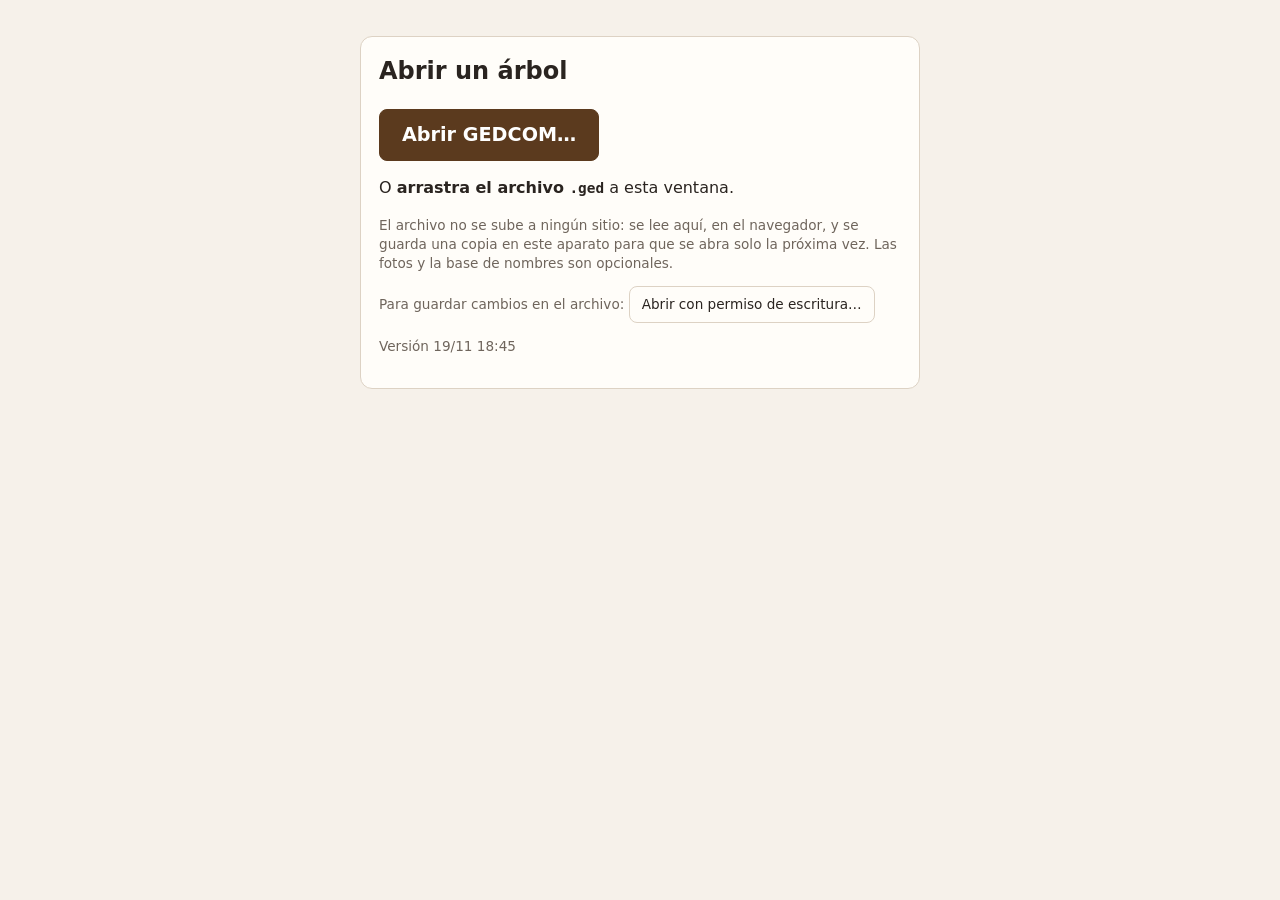
==== commit fd5d43ad: "Arranque: si Chrome no contesta a queryPermission, se abre la copia guardada y la carpeta se pide co" ====
--- a/index.html
+++ b/index.html
@@ -8,7 +8,7 @@
 <title>Árbol</title>
 <link rel="manifest" href="manifest.webmanifest">
 <link rel="apple-touch-icon" href="icono-192.png">
-<link rel="stylesheet" href="app.css?v=202611081115">
+<link rel="stylesheet" href="app.css?v=202611191845">
 <link rel="icon" href="data:image/svg+xml,%3Csvg xmlns='http://www.w3.org/2000/svg' viewBox='0 0 32 32'%3E%3Ccircle cx='16' cy='11' r='9' fill='%235b8a3a'/%3E%3Crect x='14' y='17' width='4' height='12' fill='%235b3a1e'/%3E%3C/svg%3E">
 </head>
 <body>
@@ -32,6 +32,6 @@
 <div id="dialogo" hidden></div>
 <div id="flotante" hidden></div>
 <noscript>Esta página necesita JavaScript.</noscript>
-<script type="module" src="js/app.js?v=202611081115"></script>
+<script type="module" src="js/app.js?v=202611191845"></script>
 </body>
 </html>
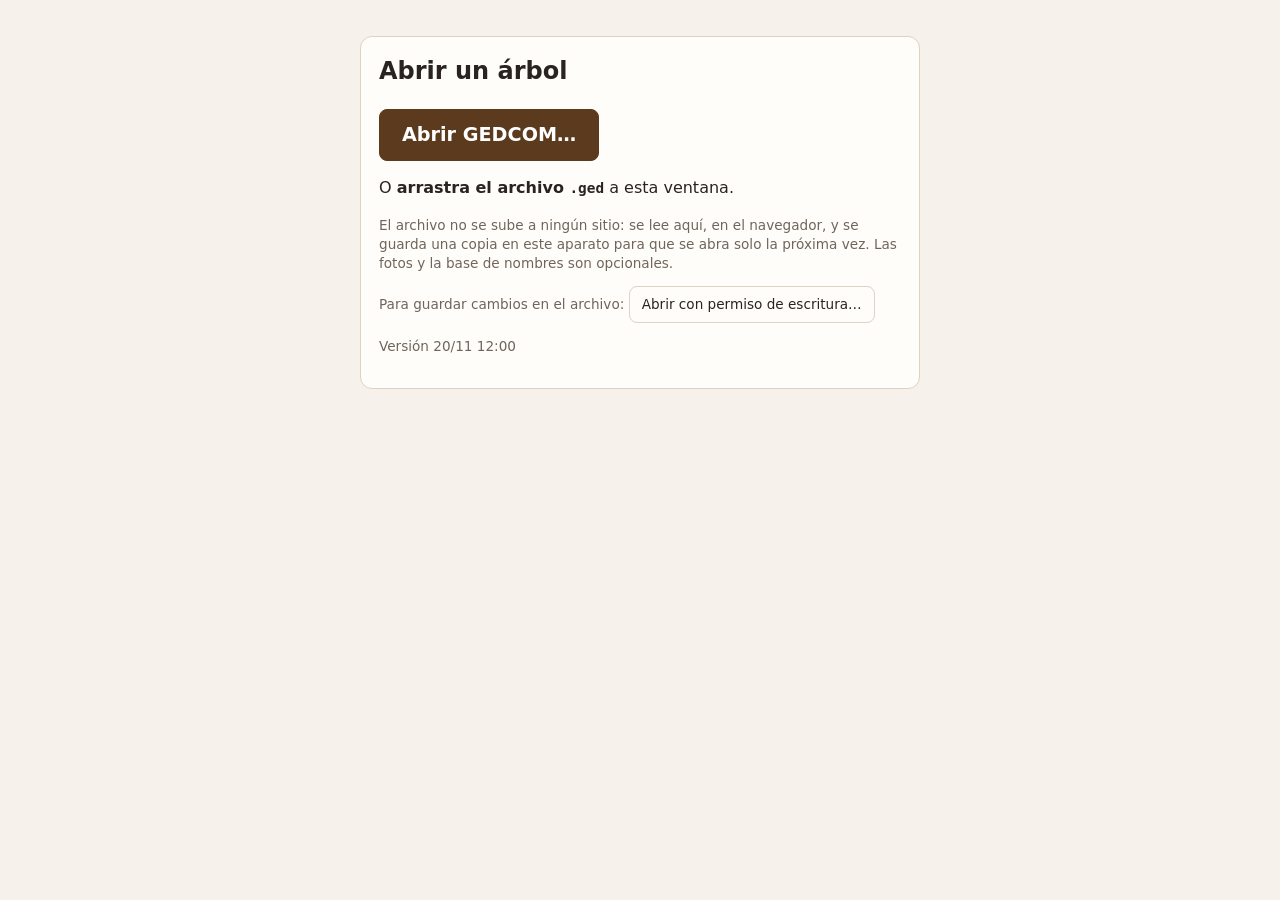
==== commit 15fa78b4: "Fotos: «Elegir carpeta…» abre el cuadro antes de pedir permisos (Chrome no contestaba a requestPermi" ====
--- a/index.html
+++ b/index.html
@@ -8,7 +8,7 @@
 <title>Árbol</title>
 <link rel="manifest" href="manifest.webmanifest">
 <link rel="apple-touch-icon" href="icono-192.png">
-<link rel="stylesheet" href="app.css?v=202611191845">
+<link rel="stylesheet" href="app.css?v=202611201200">
 <link rel="icon" href="data:image/svg+xml,%3Csvg xmlns='http://www.w3.org/2000/svg' viewBox='0 0 32 32'%3E%3Ccircle cx='16' cy='11' r='9' fill='%235b8a3a'/%3E%3Crect x='14' y='17' width='4' height='12' fill='%235b3a1e'/%3E%3C/svg%3E">
 </head>
 <body>
@@ -32,6 +32,6 @@
 <div id="dialogo" hidden></div>
 <div id="flotante" hidden></div>
 <noscript>Esta página necesita JavaScript.</noscript>
-<script type="module" src="js/app.js?v=202611191845"></script>
+<script type="module" src="js/app.js?v=202611201200"></script>
 </body>
 </html>
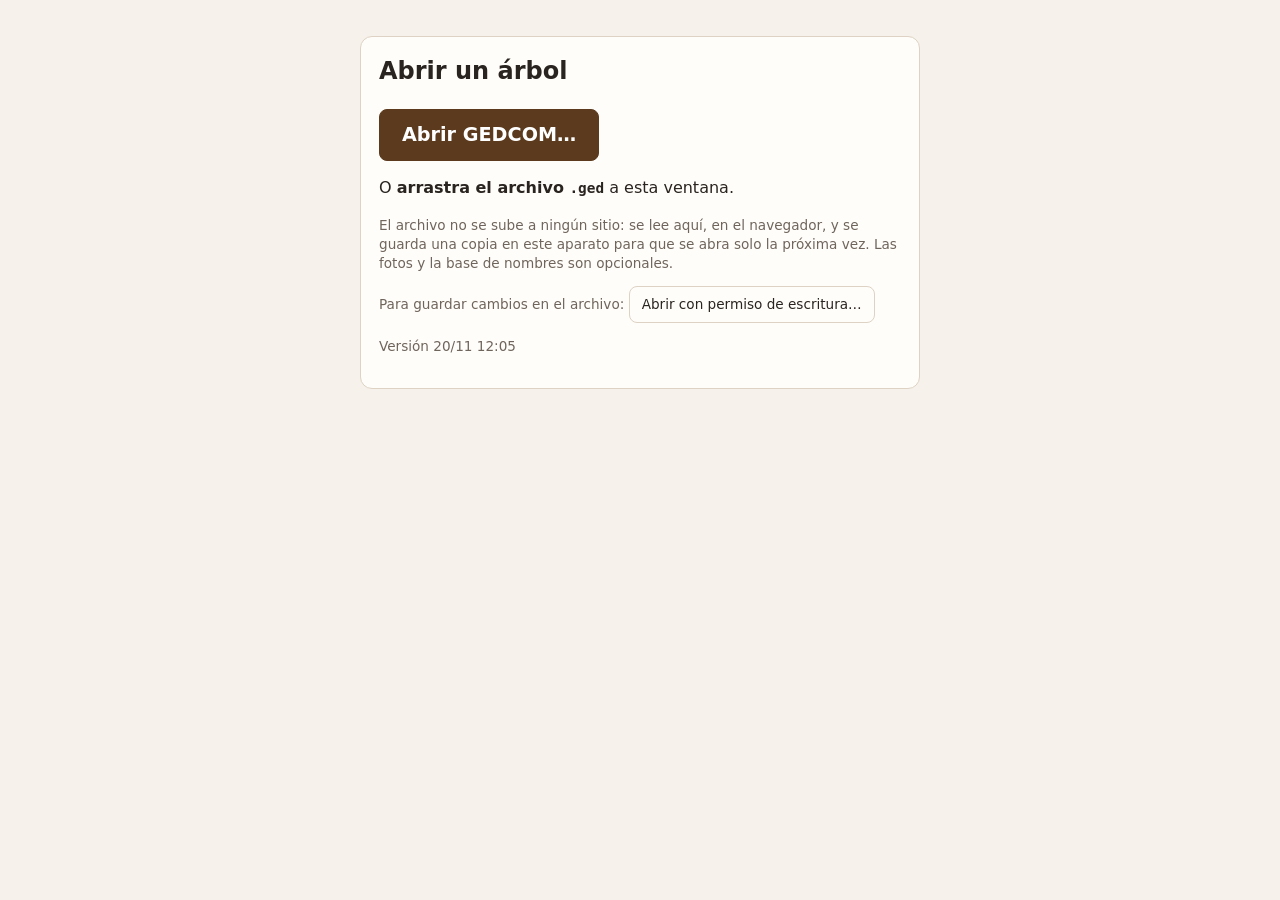
==== commit 3630440c: "Permisos: guardar el GEDCOM, guardar transcripciones y «Volver a abrir» no se quedan colgados si Chr" ====
--- a/index.html
+++ b/index.html
@@ -8,7 +8,7 @@
 <title>Árbol</title>
 <link rel="manifest" href="manifest.webmanifest">
 <link rel="apple-touch-icon" href="icono-192.png">
-<link rel="stylesheet" href="app.css?v=202611201200">
+<link rel="stylesheet" href="app.css?v=202611201205">
 <link rel="icon" href="data:image/svg+xml,%3Csvg xmlns='http://www.w3.org/2000/svg' viewBox='0 0 32 32'%3E%3Ccircle cx='16' cy='11' r='9' fill='%235b8a3a'/%3E%3Crect x='14' y='17' width='4' height='12' fill='%235b3a1e'/%3E%3C/svg%3E">
 </head>
 <body>
@@ -32,6 +32,6 @@
 <div id="dialogo" hidden></div>
 <div id="flotante" hidden></div>
 <noscript>Esta página necesita JavaScript.</noscript>
-<script type="module" src="js/app.js?v=202611201200"></script>
+<script type="module" src="js/app.js?v=202611201205"></script>
 </body>
 </html>
